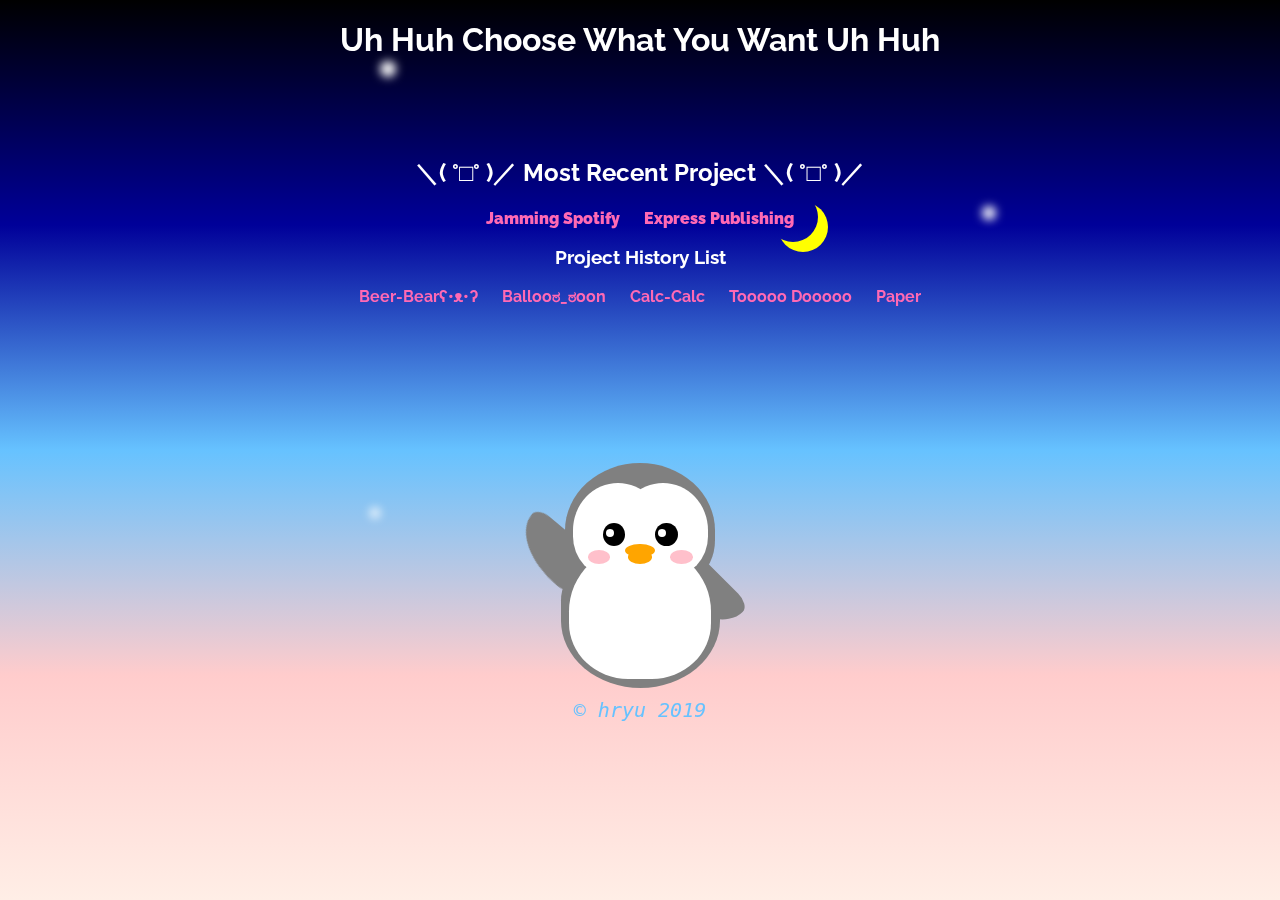
==== index.html @ 9ee13a7e "Update index.html" ====
<!DOCTYPE html>
<html lang="en">
    <head>
        <meta charset="UTF-8">
        <title>Choose What You Want</title>
        <link href="https://fonts.googleapis.com/css?family=Raleway&display=swap" rel="stylesheet">
        <link rel="stylesheet" href="resources/style.css">
    </head>
    <body>
        <div class='block'>
            <h1>Uh Huh Choose What You Want Uh Huh</h1>
            <br />
            <br />
            <br />
            <div class='recent'>
              <h2 class='movement'>＼( °□° )／ Most Recent Project ＼( °□° )／</h2>
              <a id="a_4" href="http://jamming-spotify.surge.sh"><strong>Jamming Spotify</strong></a>
              <a id="a_5" href="https://github.com/deepbig/X-Press-Publishing"><strong>Express Publishing</strong></a>
              
              <h3 class='movement'>Project History List</h3>
              <a id="a_1" href="https://github.com/deepbig/Beer-Bear">Beer-Bearʕ•ᴥ•ʔ</a>
              <a id="a_1" href="ex00bis/balloon.html">Ballooಠ_ಠoon</a>
              <a id="a_2" href="ex01bis/calc.html">Calc-Calc</a>
              <a id="a_3" href="ex02bis/index.html">Tooooo Dooooo</a>
              <a id="a_3" href="article/1.html">Paper</a>
          </div>

            <div id="back">
            <div class="star-1 stars"></div>
            <div class="star-2 stars"></div>
            <div class="star-3 stars"></div>
            <div class="star-4 stars"></div>
            <div class="star-5 stars"></div>
            </div>
        </div>

        <div class="penguin">
            <div class="penguin-bottom">
              <div class="right-hand"></div>
              <div class="left-hand"></div>
              <div class="right-feet"></div>
              <div class="left-feet"></div>
            </div>
            <div class="penguin-top">
              <div class="right-cheek"></div>
              <div class="left-cheek"></div>
              <div class="belly"></div>
              <div class="right-eye">
                <div class="sparkle"></div>
              </div>
              <div class="left-eye">
                <div class="sparkle"></div>
              </div>
              <div class="blush-right"></div>
              <div class="blush-left"></div>
              <div class="beak-top"></div>
              <div class="beak-bottom"></div>
            </div>
          </div>

        <footer>
                <p style="font-family: monospace; font-style: italic; font-size: 20px">&copy; hryu 2019</p>
            </footer>
    </body>
</html>
---- resources/style.css ----
body {
    font-family: 'Raleway', sans-serif;
    text-align: center;
}

h1, h2, h3 {
    color: white;
}
footer {
    position: relative;
    bottom: 55px;
    color: #66c2ff;

}

a {
    color: hotpink;
    text-decoration: none;
    padding: 5px 10px 8px 10px;
    font-weight: bold;
}

#a_1 {
    padding: 5px 10px 8px 10px;
}
#a_2 {
    padding: 5px 10px 8px 10px;
}
#a_3 {
    padding: 5px 10px 8px 10px;
}
#a_4 {
  padding: 5px 10px 8px 10px;
}

  a:hover {
    animation-name: bg-color;
    animation-duration: 500ms;
    /* add your code below this line */
    animation-fill-mode: forwards;
    /* add your code above this line */
  }
  @keyframes bg-color {
    100% {
      background-color: rgba(255,255,255, 0.4);
    }
  }

/*Night Sky */
.stars {
    /* background-color: transparent; */
    height: 10px;
    width: 10px;
    border-radius: 50%;
    animation-iteration-count: infinite;
  }

  .star-1 {
    height: 50px;
    width: 50px;
    margin-top: 15%; 
    margin-left: 60%;
    background-color: transparent;
    box-shadow: 10px 10px 0px 0px yellow;
  }

  .star-2 {
    margin-top: 20%;
    margin-left: 25%;
    animation-duration: 1s;
    animation-name: twinkle;
    box-shadow: 50px 10px 10px 0px white;
  }

  .star-3 {
    margin-top: 10%;
    margin-left: 50%;
    animation-duration: 1.1s;
    animation-name: twinkle;
    box-shadow: 50px 10px 10px 0px white;
  }

  .star-4 {
    margin-top: -35%;
    margin-left: 73%;
    animation-duration: 0.9s;
    animation-name: twinkle;
    box-shadow: 50px 10px 10px 2px white;
  }
  .star-5 {
    margin-top: -12%;
    margin-left: 26%;
    animation-duration: 0.9s;
    animation-name: twinkle;
    box-shadow: 50px 10px 10px 3px white;
  }
  

  @keyframes twinkle {
    20% {
      opacity: 0.5;
    }
  }

  #back {
    position: fixed;
    padding: 0;
    margin: 0;
    top: 0;
    left: 0;
    width: 100%;
    height: 100%;
    background: linear-gradient(black, #000099, #66c2ff, #ffcccc, #ffeee6);
    z-index: -1;
  }

  /* Penguin */
  :root {
    --penguin-size: 300px;
    --penguin-skin: gray;
    --penguin-belly: white;
    --penguin-beak: orange;
  }
  
  @media (max-width: 350px) {
    :root {
      
      /* add code below */
      --penguin-size: 200px;
      --penguin-skin: black;
      /* add code above */
      
    }
  }
  
  .penguin {
    position: relative;
    margin: auto;
    display: block;
    margin-top: 10%;
    width: var(--penguin-size, 300px);
    height: var(--penguin-size, 300px);
  }
  
  .right-cheek {
    top: 15%;
    left: 35%;
    background: var(--penguin-belly, white);
    width: 60%;
    height: 70%;
    border-radius: 70% 70% 60% 60%;
  }
  
  .left-cheek {
    top: 15%;
    left: 5%;
    background: var(--penguin-belly, white);
    width: 60%;
    height: 70%;
    border-radius: 70% 70% 60% 60%;
  }
  
  .belly {
    top: 60%;
    left: 2.5%;
    background: var(--penguin-belly, white);
    width: 95%;
    height: 100%;
    border-radius: 120% 120% 100% 100%;
  }
  
  .penguin-top {
    top: 10%;
    left: 25%;
    background: var(--penguin-skin, gray);
    width: 50%;
    height: 45%;
    border-radius: 70% 70% 60% 60%;
  }
  
  .penguin-bottom {
    top: 40%;
    left: 23.5%;
    background: var(--penguin-skin, gray);
    width: 53%;
    height: 45%;
    border-radius: 70% 70% 100% 100%;
  }
  
  .right-hand {
    top: 5%;
    left: 25%;
    background: var(--penguin-skin, black);
    width: 30%;
    height: 60%;
    border-radius: 30% 30% 120% 30%;
    transform: rotate(130deg);
    z-index: -1;
    animation-duration: 3s;
    animation-name: wave;
    animation-iteration-count: infinite;
    transform-origin:0% 0%;
    animation-timing-function: linear;
  }
  
  @keyframes wave {
      10% {
        transform: rotate(110deg);
      }
      20% {
        transform: rotate(130deg);
      }
      30% {
        transform: rotate(110deg);
      } 
      40% {
        transform: rotate(130deg);
      }  
    }
  
  .left-hand {
    top: 0%;
    left: 75%;
    background: var(--penguin-skin, gray);
    width: 30%;
    height: 60%;
    border-radius: 30% 30% 30% 120%;
    transform: rotate(-45deg);
    z-index: -1;
  }
  
  .right-feet {
    top: 85%;
    left: 60%;
    background: var(--penguin-beak, orange);
    width: 15%;
    height: 30%;
    border-radius: 50% 50% 50% 50%;
    transform: rotate(-80deg);
    z-index: -2222;
  }
  
  .left-feet {
    top: 85%;
    left: 25%;
    background: var(--penguin-beak, orange);
    width: 15%;
    height: 30%;
    border-radius: 50% 50% 50% 50%;
    transform: rotate(80deg);
    z-index: -2222;
  }
  
  .right-eye {
    top: 45%;
    left: 60%;
    background: black;
    width: 15%;
    height: 17%;
    border-radius: 50%;
  }
  
  .left-eye {
    top: 45%;
    left: 25%;
    background: black;
    width: 15%;
    height: 17%;
    border-radius: 50%;
  }
  
  .sparkle {
    top: 25%;
    left: 15%;
    background: white;
    width: 35%;
    height: 35%;
    border-radius: 50%;
  }
  
  .blush-right {
    top: 65%;
    left: 15%;
    background: pink;
    width: 15%;
    height: 10%;
    border-radius: 50%;
  }
  
  .blush-left {
    top: 65%;
    left: 70%;
    background: pink;
    width: 15%;
    height: 10%;
    border-radius: 50%;
  }
  
  .beak-top {
    top: 60%;
    left: 40%;
    background: var(--penguin-beak, orange);
    width: 20%;
    height: 10%;
    border-radius: 50%;
  }
  
  .beak-bottom {
    top: 65%;
    left: 42%;
    background: var(--penguin-beak, orange);
    width: 16%;
    height: 10%;
    border-radius: 50%;
  }
  
  body {
    background:#c6faf1;
  }
  
  .penguin * {
    position: absolute;
  }
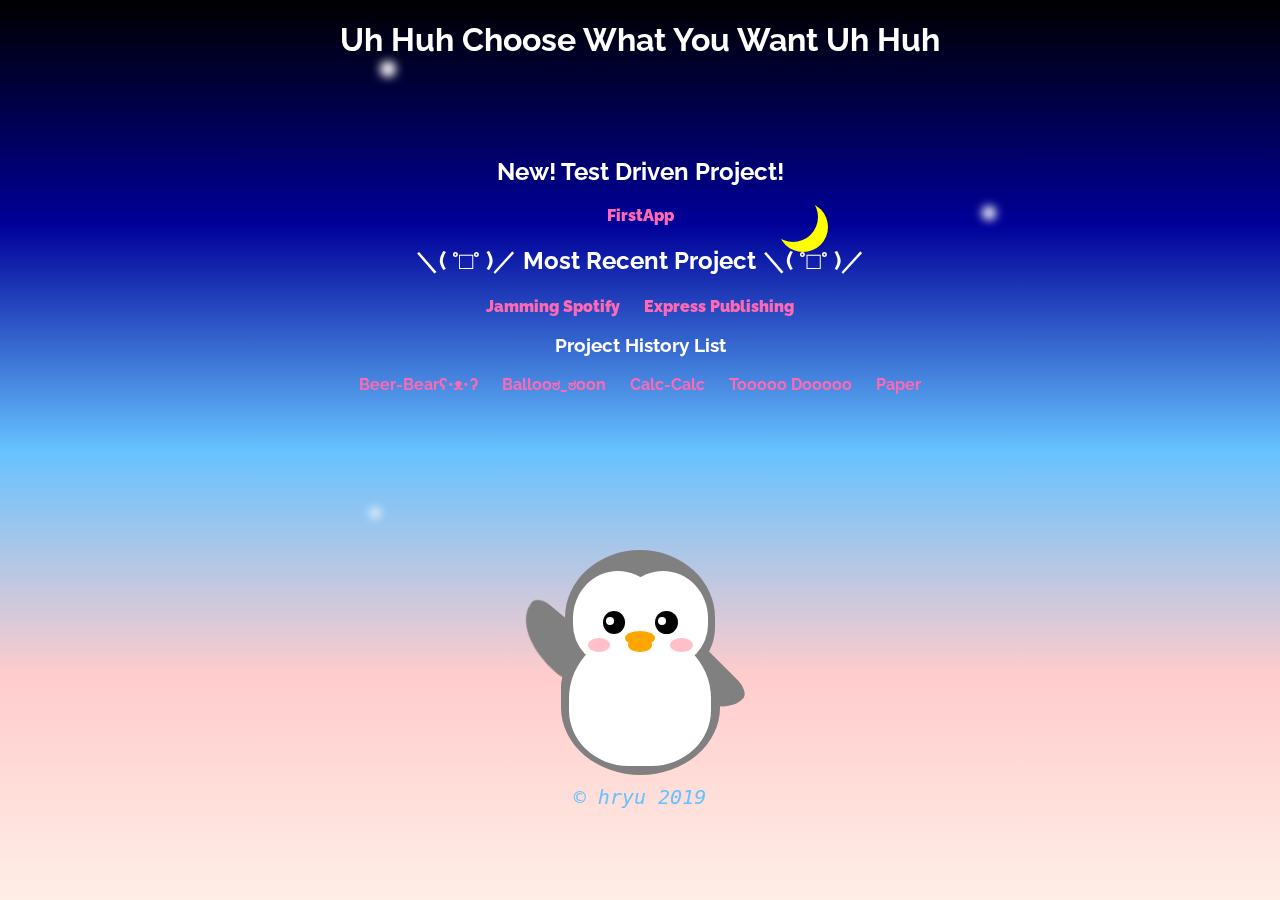
==== commit 30bd20a7: "TDD_first_app first commit" ====
--- a/index.html
+++ b/index.html
@@ -12,10 +12,14 @@
             <br />
             <br />
             <br />
+            <div class = 'recent'>
+              <h2 class= 'movement'>New! Test Driven Project!</h2>
+              <a id="a_4" href="recent02"><strong>FirstApp</strong></a>
+            </div>
             <div class='recent'>
               <h2 class='movement'>＼( °□° )／ Most Recent Project ＼( °□° )／</h2>
               <a id="a_4" href="http://jamming-spotify.surge.sh"><strong>Jamming Spotify</strong></a>
-              <a id="a_5" href="https://github.com/deepbig/X-Press-Publishing"><strong>Express Publishing</strong></a>
+              <a id="a_5" href="recent01"><strong>Express Publishing</strong></a>
               
               <h3 class='movement'>Project History List</h3>
               <a id="a_1" href="https://github.com/deepbig/Beer-Bear">Beer-Bearʕ•ᴥ•ʔ</a>
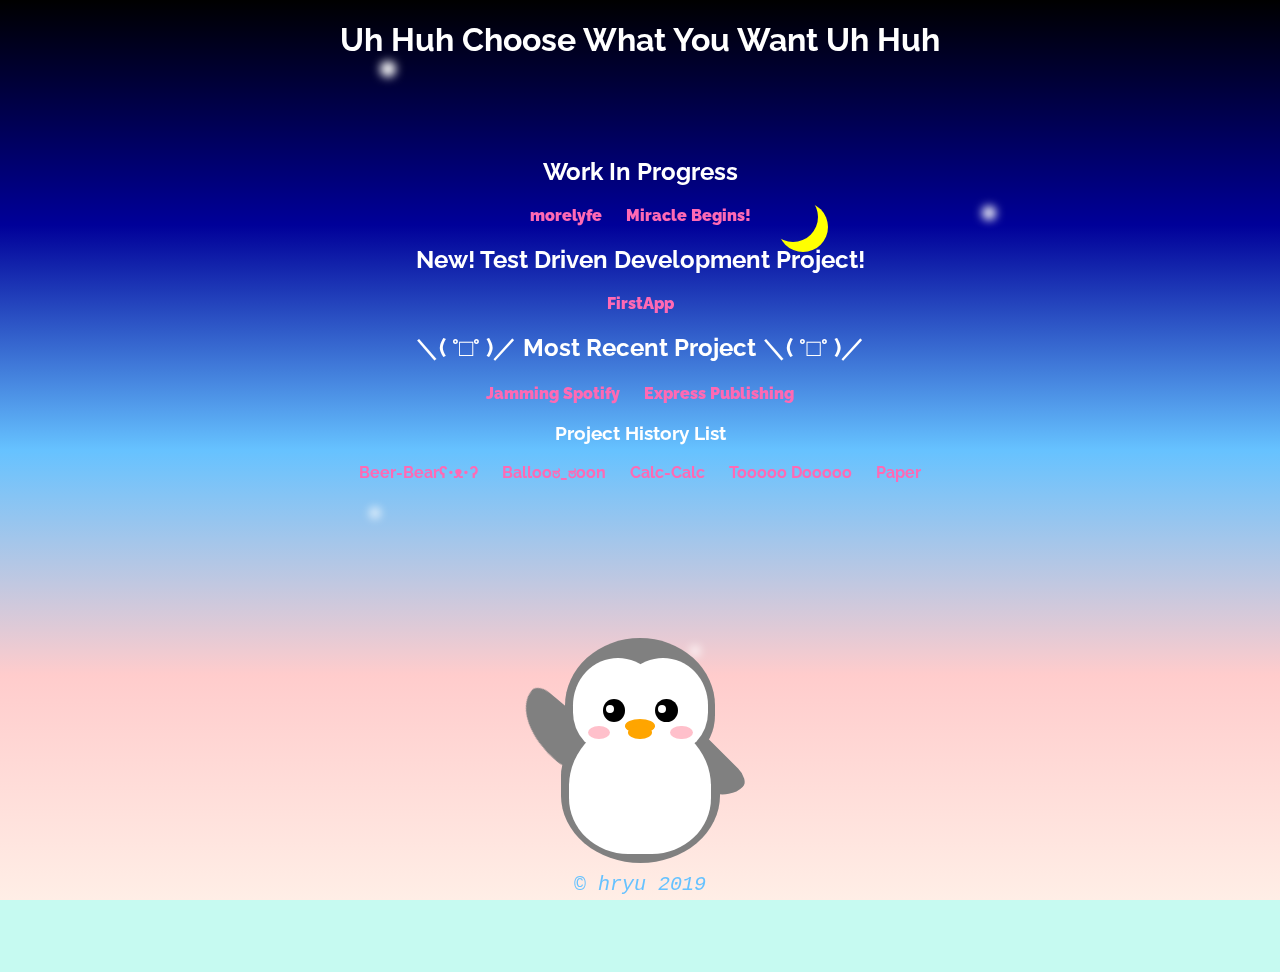
==== commit 510160af: "list updated" ====
--- a/index.html
+++ b/index.html
@@ -13,7 +13,13 @@
             <br />
             <br />
             <div class = 'recent'>
-              <h2 class= 'movement'>New! Test Driven Project!</h2>
+              <h2 class= 'movement'>Work In Progress</h2>
+              <a id="a_4" href="https://www.morelyfe.org"><strong>morelyfe</strong></a>
+              <a id="a_4" href="https://miraclebegins.com/"><strong>Miracle Begins!</strong></a>
+            </div>
+            </div>
+            <div class = 'recent'>
+              <h2 class= 'movement'>New! Test Driven Development Project!</h2>
               <a id="a_4" href="recent02"><strong>FirstApp</strong></a>
             </div>
             <div class='recent'>
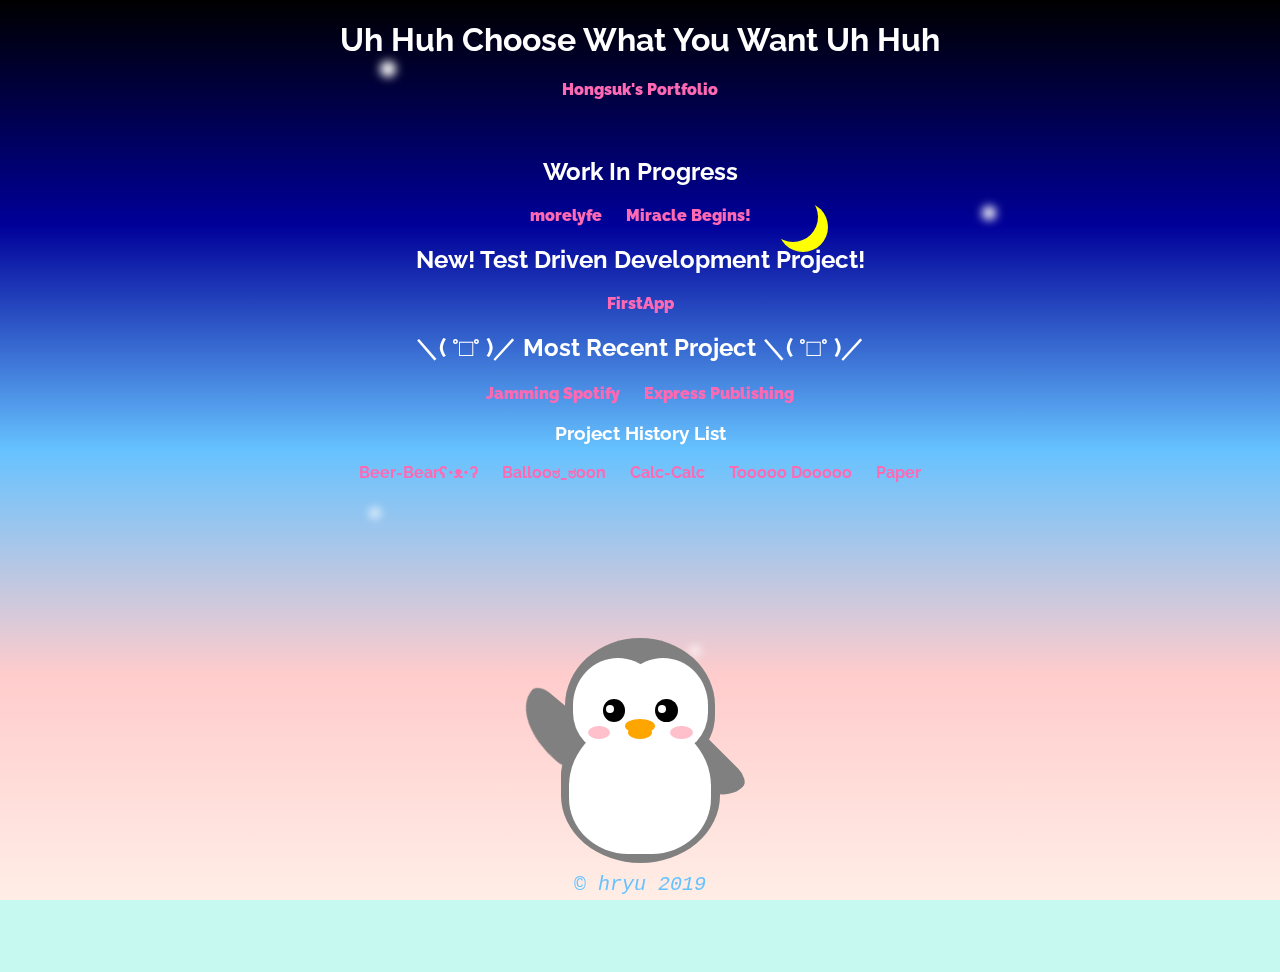
==== commit 887a871f: "Update index.html" ====
--- a/index.html
+++ b/index.html
@@ -9,6 +9,7 @@
     <body>
         <div class='block'>
             <h1>Uh Huh Choose What You Want Uh Huh</h1>
+            <a id="a_4" href="https://deepbig.github.io/portfolio"><strong>Hongsuk's Portfolio</strong></a>
             <br />
             <br />
             <br />
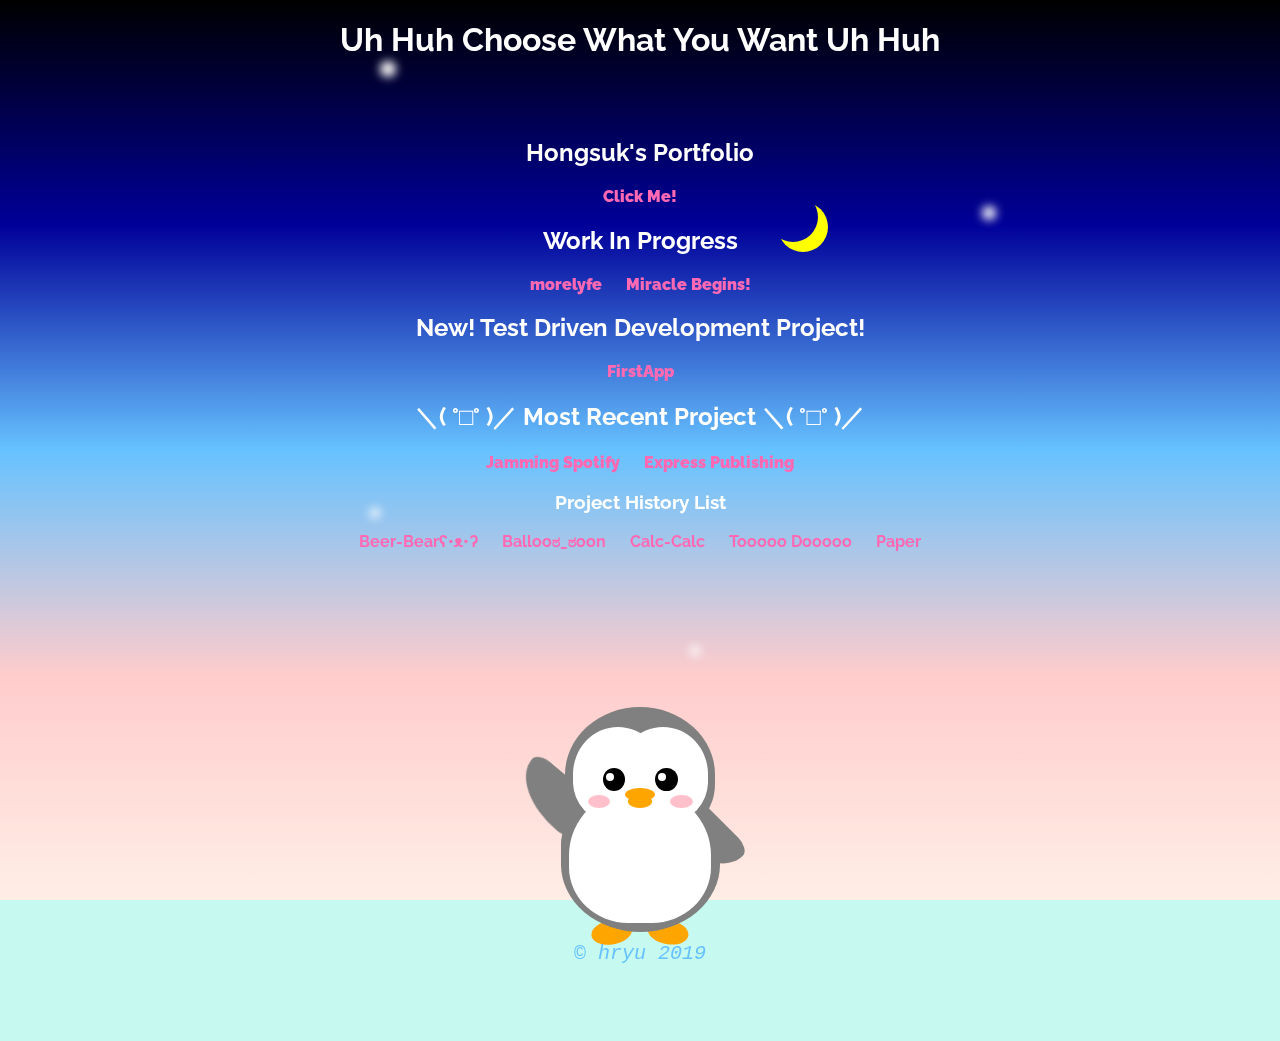
==== commit 77c1f693: "Update index.html" ====
--- a/index.html
+++ b/index.html
@@ -9,10 +9,12 @@
     <body>
         <div class='block'>
             <h1>Uh Huh Choose What You Want Uh Huh</h1>
-            <a id="a_4" href="https://deepbig.github.io/portfolio"><strong>Hongsuk's Portfolio</strong></a>
             <br />
             <br />
-            <br />
+            <div class = 'recent'>
+              <h2 class= 'movement'>Hongsuk's Portfolio</h2>
+              <a id="a_4" href="https://deepbig.github.io/portfolio"><strong>Click Me!</strong></a>
+            </div>       
             <div class = 'recent'>
               <h2 class= 'movement'>Work In Progress</h2>
               <a id="a_4" href="https://www.morelyfe.org"><strong>morelyfe</strong></a>
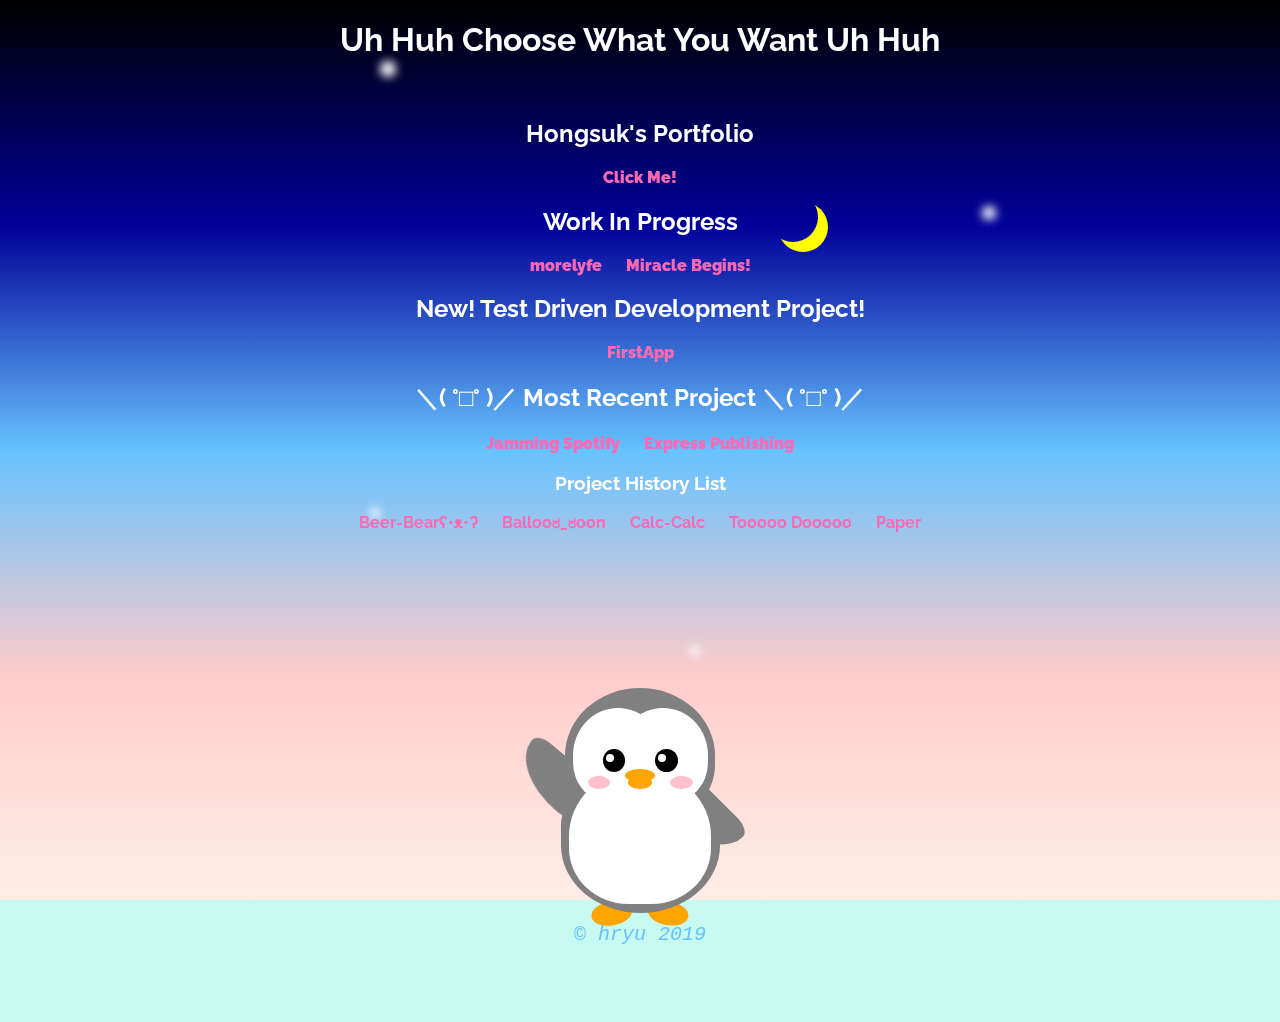
==== commit 30814578: "Update index.html" ====
--- a/index.html
+++ b/index.html
@@ -9,7 +9,6 @@
     <body>
         <div class='block'>
             <h1>Uh Huh Choose What You Want Uh Huh</h1>
-            <br />
             <br />
             <div class = 'recent'>
               <h2 class= 'movement'>Hongsuk's Portfolio</h2>
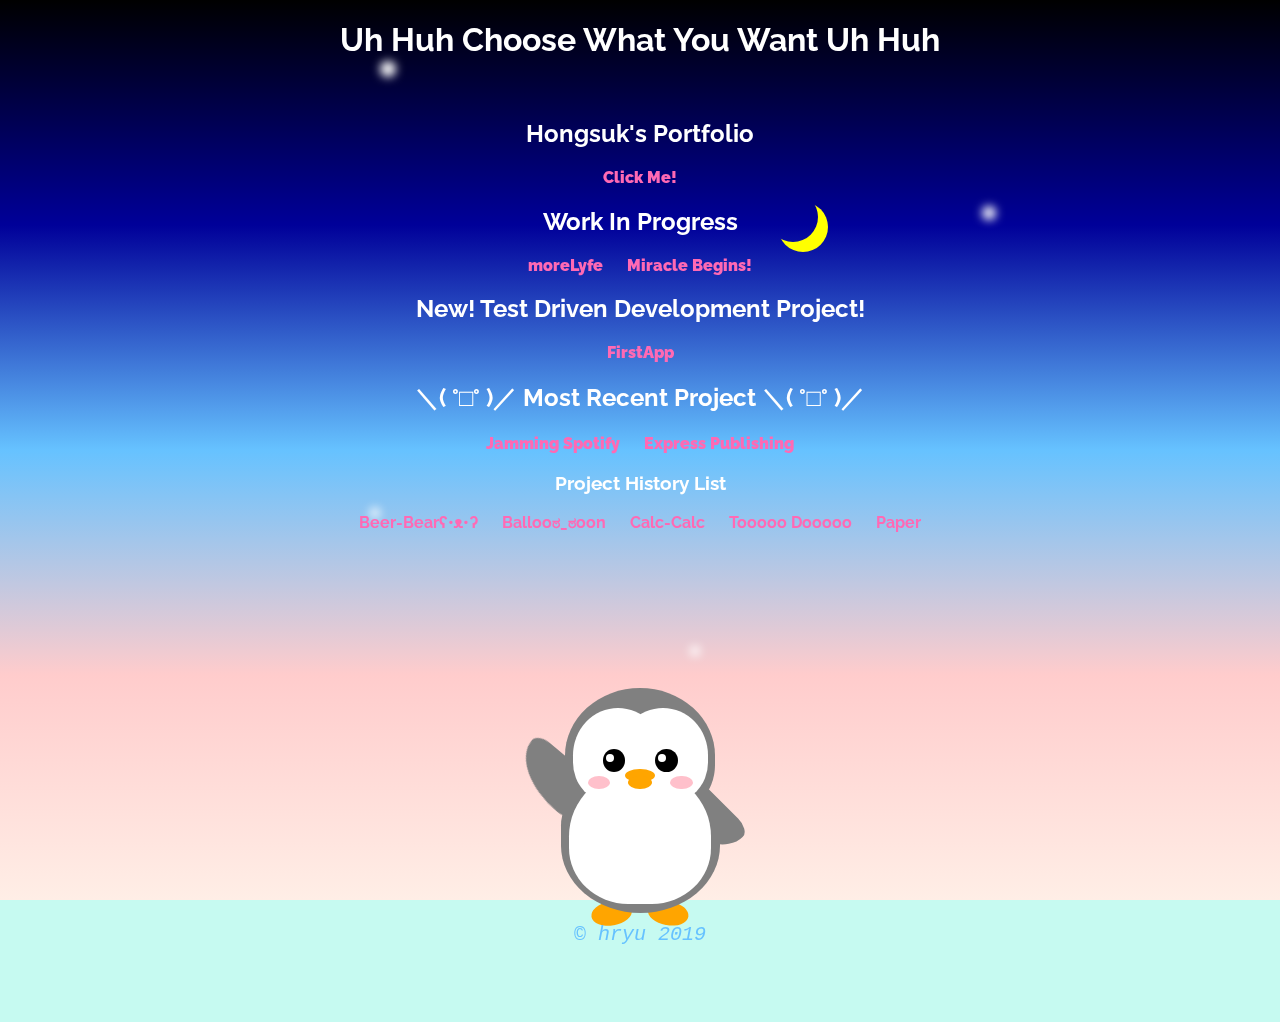
==== commit 32a29442: "Update index.html" ====
--- a/index.html
+++ b/index.html
@@ -16,7 +16,7 @@
             </div>       
             <div class = 'recent'>
               <h2 class= 'movement'>Work In Progress</h2>
-              <a id="a_4" href="https://www.morelyfe.org"><strong>morelyfe</strong></a>
+              <a id="a_4" href="https://www.morelyfe.org"><strong>moreLyfe</strong></a>
               <a id="a_4" href="https://miraclebegins.com/"><strong>Miracle Begins!</strong></a>
             </div>
             </div>
